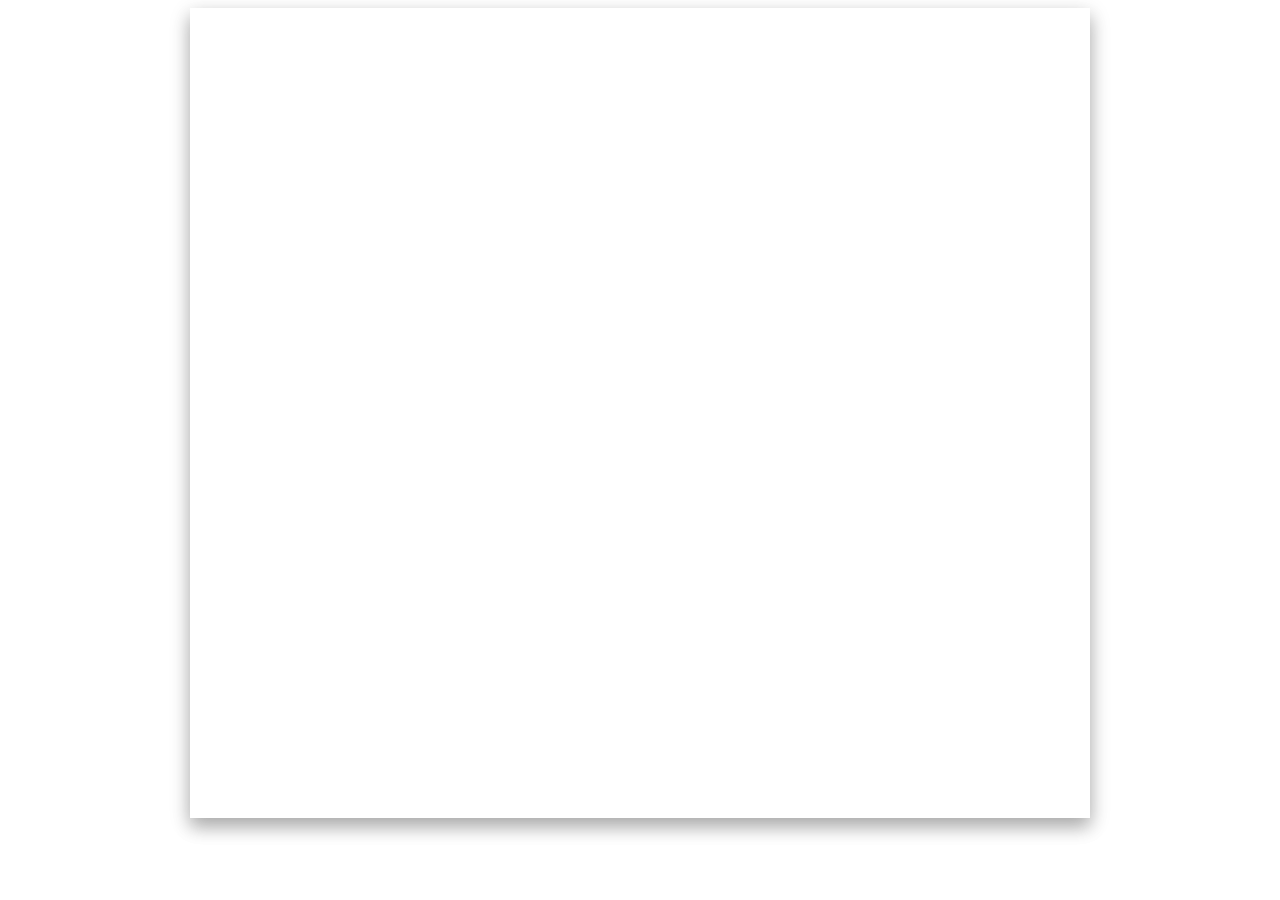
==== index.html @ fbae0071 "project" ====
<!DOCTYPE html>
<html>
<head>
	<title>My Portfolio</title>
	<meta charset="UTF-8">
	<meta name="viewport" content="width=device-width, inital-scale=1.0">
	<link rel="stylesheet" type="text/css" href="project.css">
	<script type="text/javascript" src="project.js"></script>
</head>
<body>

<div id="container">

</div>

</body>
</html>
---- project.css ----
#container
{
	margin: 0 auto;
	width: 900px;
	backgound: #fff;
	font-family: "lucida Grande", "Bitstram Vera Sans", "Verdana";
	box-shadow: 0 10px 16px 0 rgba(0,0,0,0.2),0 6px 20px 0 rgba(0,0,0,0.19);
	min-height: calc(90vh);
}
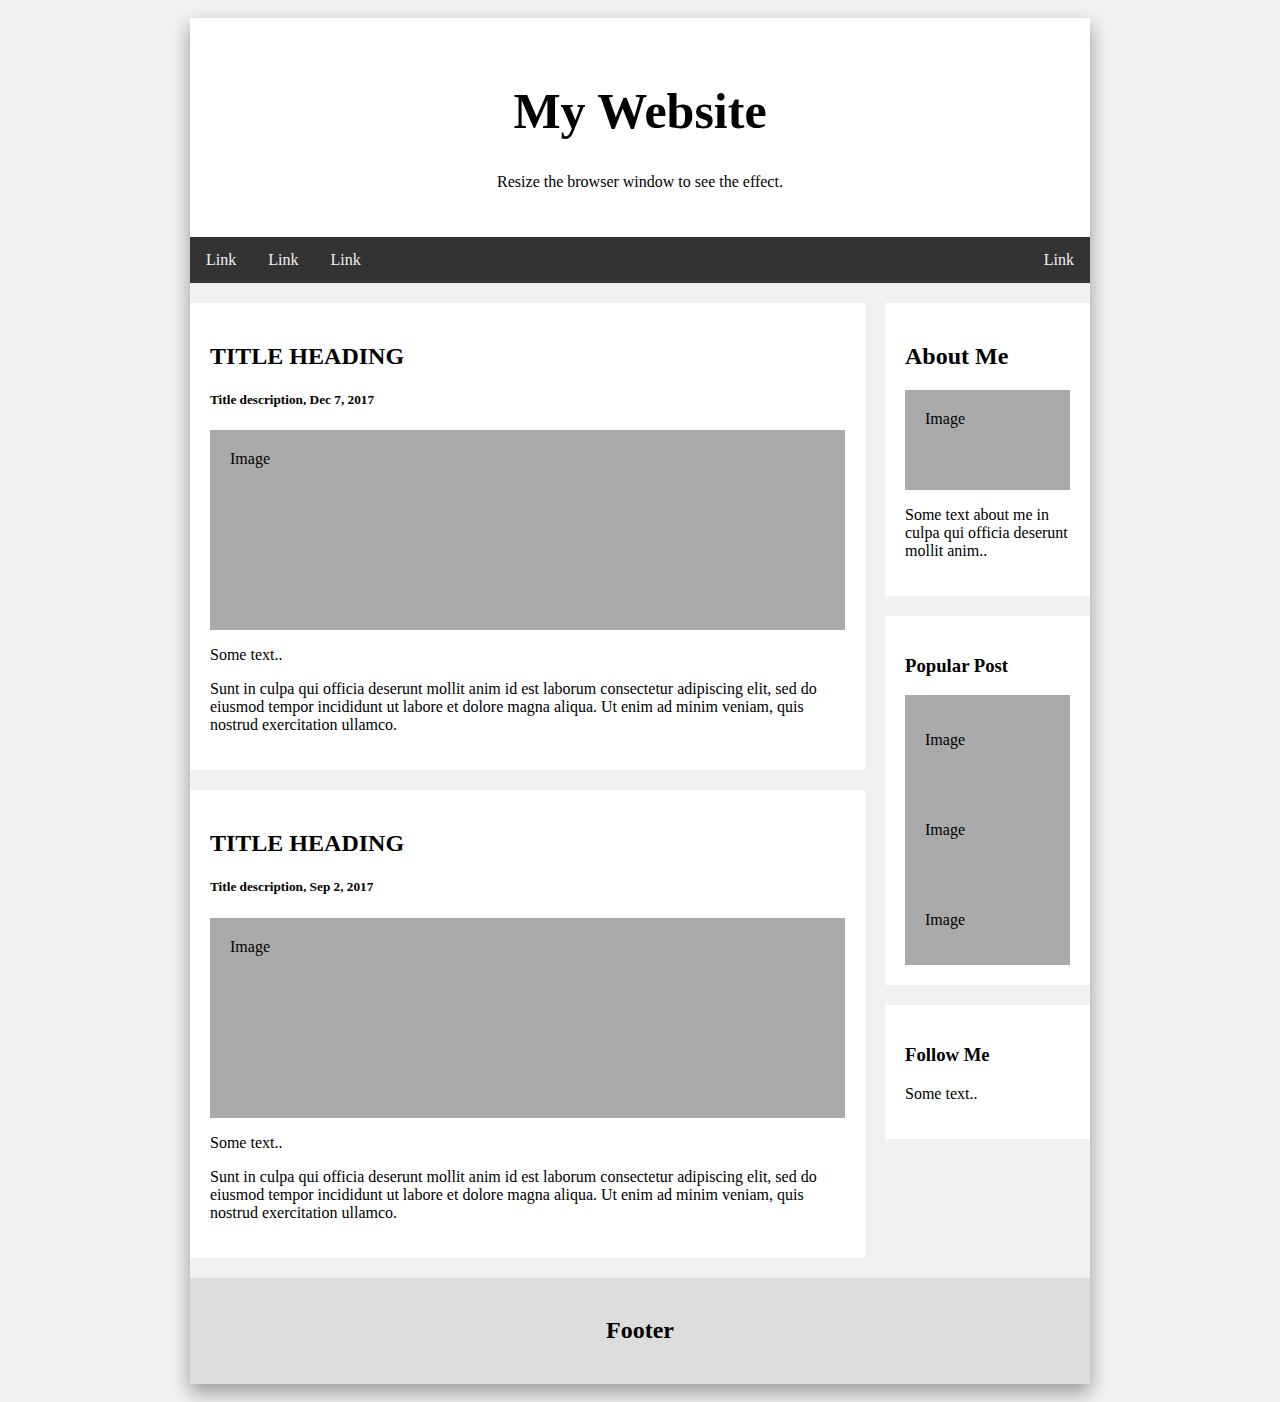
==== commit 01594b27: "classwork" ====
--- a/index.html
+++ b/index.html
@@ -11,6 +11,57 @@
 
 <div id="container">
 
+<div class="header">
+  <h1>My Website</h1>
+  <p>Resize the browser window to see the effect.</p>
+</div>
+
+<div class="topnav">
+  <a href="#">Link</a>
+  <a href="#">Link</a>
+  <a href="#">Link</a>
+  <a href="#" style="float:right">Link</a>
+</div>
+
+<div class="row">
+  <div class="leftcolumn">
+    <div class="card">
+      <h2>TITLE HEADING</h2>
+      <h5>Title description, Dec 7, 2017</h5>
+      <div class="fakeimg" style="height:200px;">Image</div>
+      <p>Some text..</p>
+      <p>Sunt in culpa qui officia deserunt mollit anim id est laborum consectetur adipiscing elit, sed do eiusmod tempor incididunt ut labore et dolore magna aliqua. Ut enim ad minim veniam, quis nostrud exercitation ullamco.</p>
+    </div>
+    <div class="card">
+      <h2>TITLE HEADING</h2>
+      <h5>Title description, Sep 2, 2017</h5>
+      <div class="fakeimg" style="height:200px;">Image</div>
+      <p>Some text..</p>
+      <p>Sunt in culpa qui officia deserunt mollit anim id est laborum consectetur adipiscing elit, sed do eiusmod tempor incididunt ut labore et dolore magna aliqua. Ut enim ad minim veniam, quis nostrud exercitation ullamco.</p>
+    </div>
+  </div>
+  <div class="rightcolumn">
+    <div class="card">
+      <h2>About Me</h2>
+      <div class="fakeimg" style="height:100px;">Image</div>
+      <p>Some text about me in culpa qui officia deserunt mollit anim..</p>
+    </div>
+    <div class="card">
+      <h3>Popular Post</h3>
+      <div class="fakeimg"><p>Image</p></div>
+      <div class="fakeimg"><p>Image</p></div>
+      <div class="fakeimg"><p>Image</p></div>
+    </div>
+    <div class="card">
+      <h3>Follow Me</h3>
+      <p>Some text..</p>
+    </div>
+  </div>
+</div>
+
+<div class="footer">
+  <h2>Footer</h2>
+</div>
 </div>
 
 </body>
--- a/project.css
+++ b/project.css
@@ -6,4 +6,108 @@
 	font-family: "lucida Grande", "Bitstram Vera Sans", "Verdana";
 	box-shadow: 0 10px 16px 0 rgba(0,0,0,0.2),0 6px 20px 0 rgba(0,0,0,0.19);
 	min-height: calc(90vh);
-}+}
+
+
+* {
+    box-sizing: border-box;
+}
+
+body {
+    font-family: Arial;
+    padding: 10px;
+    background: #f1f1f1;
+}
+
+/* Header/Blog Title */
+.header {
+    padding: 30px;
+    text-align: center;
+    background: white;
+}
+
+.header h1 {
+    font-size: 50px;
+}
+
+/* Style the top navigation bar */
+.topnav {
+    overflow: hidden;
+    background-color: #333;
+}
+
+/* Style the topnav links */
+.topnav a {
+    float: left;
+    display: block;
+    color: #f2f2f2;
+    text-align: center;
+    padding: 14px 16px;
+    text-decoration: none;
+}
+
+/* Change color on hover */
+.topnav a:hover {
+    background-color: #ddd;
+    color: black;
+}
+
+/* Create two unequal columns that floats next to each other */
+/* Left column */
+.leftcolumn {   
+    float: left;
+    width: 75%;
+}
+
+/* Right column */
+.rightcolumn {
+    float: left;
+    width: 25%;
+    background-color: #f1f1f1;
+    padding-left: 20px;
+}
+
+/* Fake image */
+.fakeimg {
+    background-color: #aaa;
+    width: 100%;
+    padding: 20px;
+}
+
+/* Add a card effect for articles */
+.card {
+    background-color: white;
+    padding: 20px;
+    margin-top: 20px;
+}
+
+/* Clear floats after the columns */
+.row:after {
+    content: "";
+    display: table;
+    clear: both;
+}
+
+/* Footer */
+.footer {
+    padding: 20px;
+    text-align: center;
+    background: #ddd;
+    margin-top: 20px;
+}
+
+/* Responsive layout - when the screen is less than 800px wide, make the two columns stack on top of each other instead of next to each other */
+@media screen and (max-width: 800px) {
+    .leftcolumn, .rightcolumn {   
+        width: 100%;
+        padding: 0;
+    }
+}
+
+/* Responsive layout - when the screen is less than 400px wide, make the navigation links stack on top of each other instead of next to each other */
+@media screen and (max-width: 400px) {
+    .topnav a {
+        float: none;
+        width: 100%;
+    }
+}
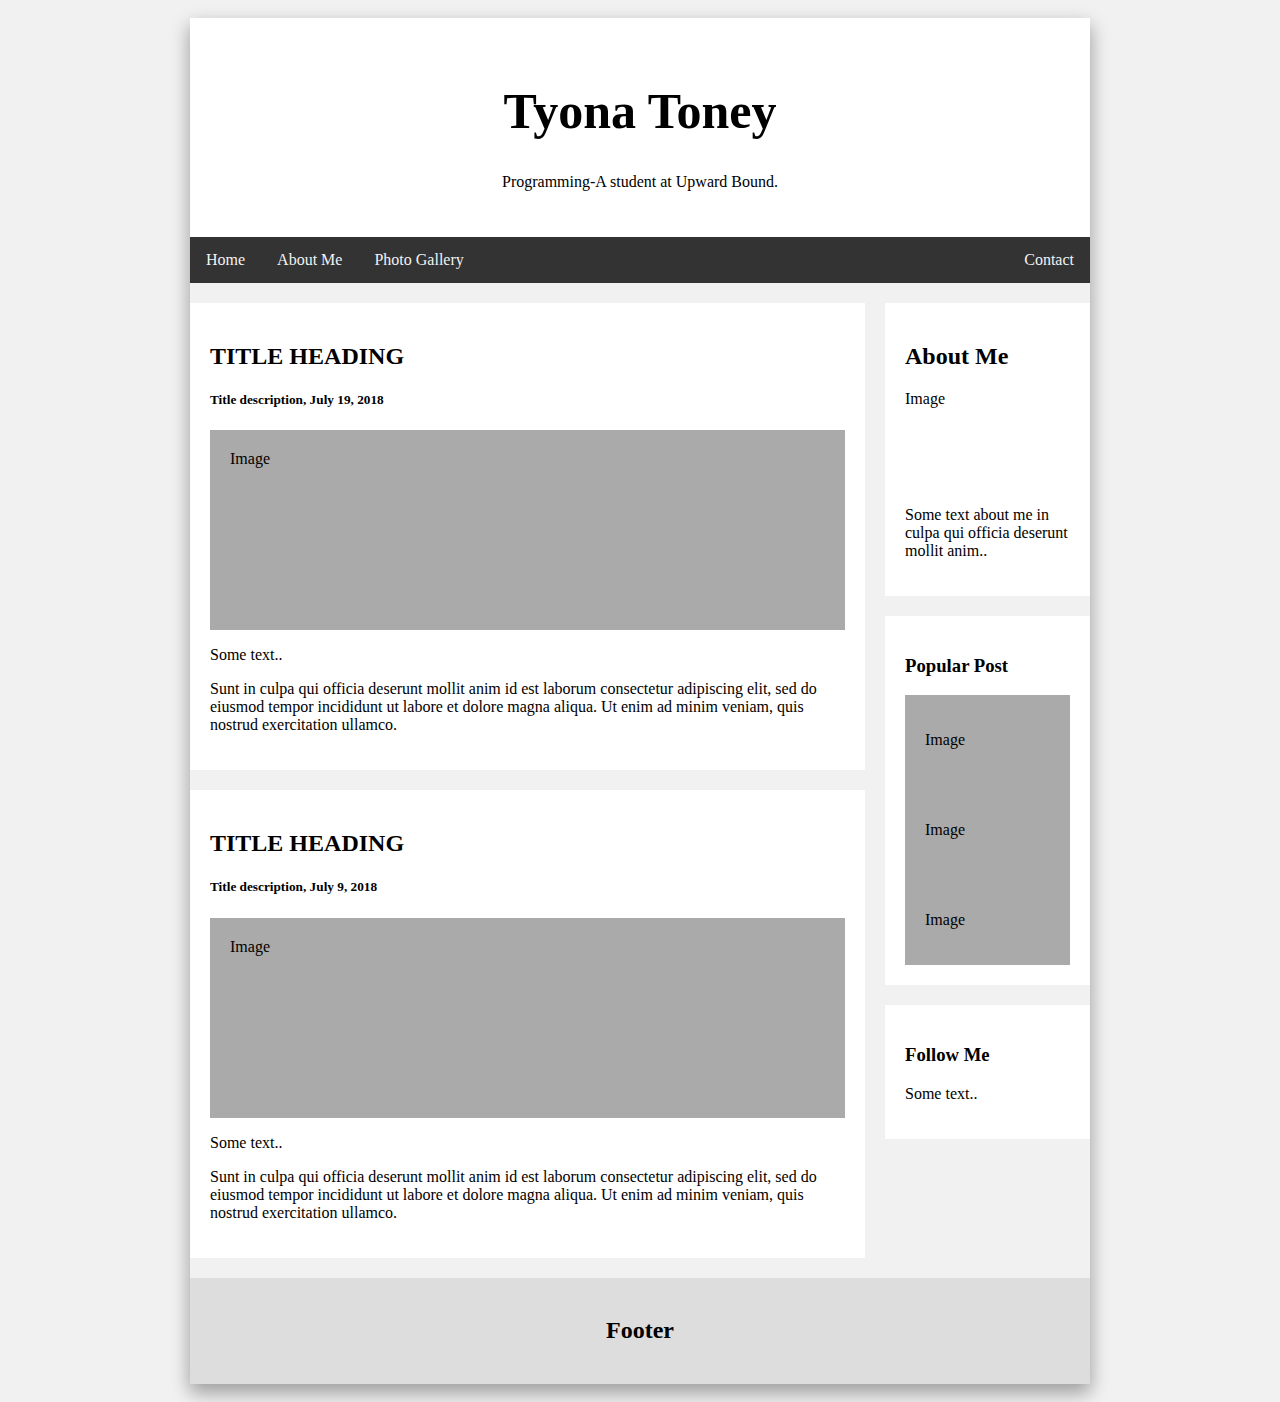
==== commit 7c2a5558: "homework" ====
--- a/index.html
+++ b/index.html
@@ -5,6 +5,7 @@
 	<meta charset="UTF-8">
 	<meta name="viewport" content="width=device-width, inital-scale=1.0">
 	<link rel="stylesheet" type="text/css" href="project.css">
+	<script src="https://ajax.googleapis.com/ajax/libs/jquery/3.3.1/jquery.min.js"></script>
 	<script type="text/javascript" src="project.js"></script>
 </head>
 <body>
@@ -12,29 +13,29 @@
 <div id="container">
 
 <div class="header">
-  <h1>My Website</h1>
-  <p>Resize the browser window to see the effect.</p>
+  <h1>Tyona Toney</h1>
+  <p>Programming-A student at Upward Bound.</p>
 </div>
 
 <div class="topnav">
-  <a href="#">Link</a>
-  <a href="#">Link</a>
-  <a href="#">Link</a>
-  <a href="#" style="float:right">Link</a>
+  <a href="#">Home</a>
+  <a href="#">About Me</a>
+  <a href="#">Photo Gallery</a>
+  <a href="#" style="float:right">Contact</a>
 </div>
 
-<div class="row">
+<div class="row content">
   <div class="leftcolumn">
     <div class="card">
       <h2>TITLE HEADING</h2>
-      <h5>Title description, Dec 7, 2017</h5>
+      <h5>Title description, July 19, 2018</h5>
       <div class="fakeimg" style="height:200px;">Image</div>
       <p>Some text..</p>
       <p>Sunt in culpa qui officia deserunt mollit anim id est laborum consectetur adipiscing elit, sed do eiusmod tempor incididunt ut labore et dolore magna aliqua. Ut enim ad minim veniam, quis nostrud exercitation ullamco.</p>
     </div>
     <div class="card">
       <h2>TITLE HEADING</h2>
-      <h5>Title description, Sep 2, 2017</h5>
+      <h5>Title description, July 9, 2018</h5>
       <div class="fakeimg" style="height:200px;">Image</div>
       <p>Some text..</p>
       <p>Sunt in culpa qui officia deserunt mollit anim id est laborum consectetur adipiscing elit, sed do eiusmod tempor incididunt ut labore et dolore magna aliqua. Ut enim ad minim veniam, quis nostrud exercitation ullamco.</p>
@@ -43,7 +44,7 @@
   <div class="rightcolumn">
     <div class="card">
       <h2>About Me</h2>
-      <div class="fakeimg" style="height:100px;">Image</div>
+      <div class="profile-photo" style="height:100px;">Image</div>
       <p>Some text about me in culpa qui officia deserunt mollit anim..</p>
     </div>
     <div class="card">
--- a/project.css
+++ b/project.css
@@ -34,6 +34,9 @@
 .topnav {
     overflow: hidden;
     background-color: #333;
+    position: -webkit-sticky;
+    position: sticky;
+    top: 0;
 }
 
 /* Style the topnav links */
@@ -50,6 +53,14 @@
 .topnav a:hover {
     background-color: #ddd;
     color: black;
+}
+
+.topnav a.contact {
+	float: right;
+}
+
+.topnav .icon{
+	display: none;
 }
 
 /* Create two unequal columns that floats next to each other */
@@ -105,9 +116,29 @@
 }
 
 /* Responsive layout - when the screen is less than 400px wide, make the navigation links stack on top of each other instead of next to each other */
-@media screen and (max-width: 400px) {
-    .topnav a {
-        float: none;
+@media screen and (max-width: 600px) {
+    #container {
         width: 100%;
     }
+
+.topnav a.contact {
+	float: left;
+
 }
+.topnav a:not(.active) {display: none;}
+.topnav a.icon {
+	float: right;
+	display: block;
+}
+.topnav.responsive {position: relative;}
+.topnav.responsive .icon {
+        position: absolute;
+        right: 0;
+        top: 0;
+    }
+    .topnav.responsive a {
+        float: none;
+        display: block;
+        text-align: left;
+    }
+}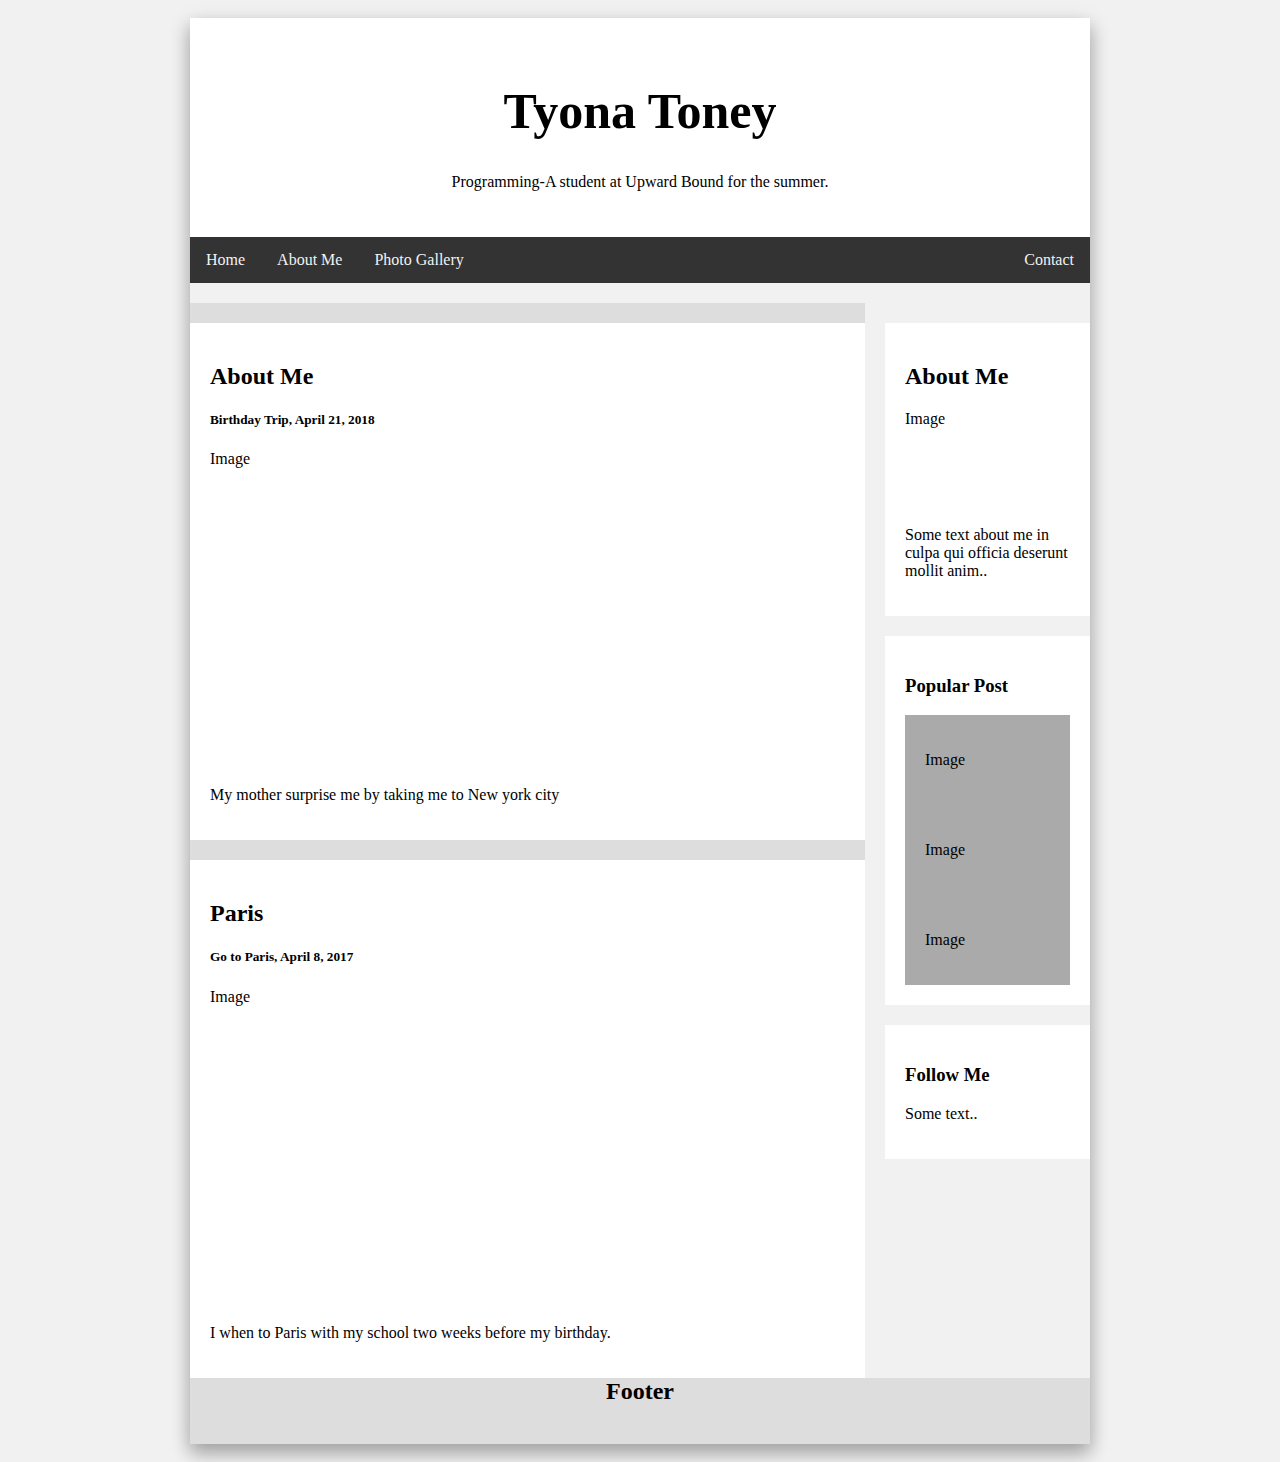
==== commit dc2cdc38: "assigment" ====
--- a/index.html
+++ b/index.html
@@ -14,31 +14,32 @@
 
 <div class="header">
   <h1>Tyona Toney</h1>
-  <p>Programming-A student at Upward Bound.</p>
+  <p>Programming-A student at Upward Bound for the summer.</p>
 </div>
 
-<div class="topnav">
-  <a href="#">Home</a>
-  <a href="#">About Me</a>
-  <a href="#">Photo Gallery</a>
-  <a href="#" style="float:right">Contact</a>
-</div>
+<div class="topnav" id="myTopnav">
+	  <a href="index.html">Home</a>
+	  <a href="about.html" class="active">About Me</a>
+	  <a href="gallery.html">Photo Gallery</a>
+	  <a href="contact.html" class="contact">Contact</a>
+	  <a href="javascript:void(0);" class="icon">
+	    <i class="fa fa-bars"></i>
+	  </a>
+	</div>
 
 <div class="row content">
-  <div class="leftcolumn">
+	<div class="leftcolumn">
     <div class="card">
-      <h2>TITLE HEADING</h2>
-      <h5>Title description, July 19, 2018</h5>
-      <div class="fakeimg" style="height:200px;">Image</div>
-      <p>Some text..</p>
-      <p>Sunt in culpa qui officia deserunt mollit anim id est laborum consectetur adipiscing elit, sed do eiusmod tempor incididunt ut labore et dolore magna aliqua. Ut enim ad minim veniam, quis nostrud exercitation ullamco.</p>
+      <h2>About Me</h2>
+      <h5>Birthday Trip, April 21, 2018</h5>
+      <div class="img1">Image</div>
+     <p>My mother surprise me by taking me to New york city</p>
     </div>
     <div class="card">
-      <h2>TITLE HEADING</h2>
-      <h5>Title description, July 9, 2018</h5>
-      <div class="fakeimg" style="height:200px;">Image</div>
-      <p>Some text..</p>
-      <p>Sunt in culpa qui officia deserunt mollit anim id est laborum consectetur adipiscing elit, sed do eiusmod tempor incididunt ut labore et dolore magna aliqua. Ut enim ad minim veniam, quis nostrud exercitation ullamco.</p>
+      <h2>Paris</h2>
+      <h5>Go to Paris, April 8, 2017</h5>
+      <div class="img2">Image</div>
+      <p>I when to Paris with my school two weeks before my birthday.</p>
     </div>
   </div>
   <div class="rightcolumn">
@@ -58,12 +59,12 @@
       <p>Some text..</p>
     </div>
   </div>
-</div>
+
 
 <div class="footer">
   <h2>Footer</h2>
 </div>
 </div>
-
+</div>
 </body>
 </html>--- a/project.css
+++ b/project.css
@@ -85,6 +85,26 @@
     padding: 20px;
 }
 
+.img1 {
+    background-image: url("images/New York.jpg");
+    background-repeat: no-repeat;
+    background-size: contain;
+    height:20em;
+}
+
+.img2 {
+    background-image: url("images/Paris.jpg");
+    background-repeat: no-repeat;
+    background-size: contain;
+    height:20em;
+}
+/* Profile photo */
+.profile-photo {
+    background-image: url("images/Manu.png");
+    background-repeat: no-repeat;
+    background-size: contain;
+}
+
 /* Add a card effect for articles */
 .card {
     background-color: white;
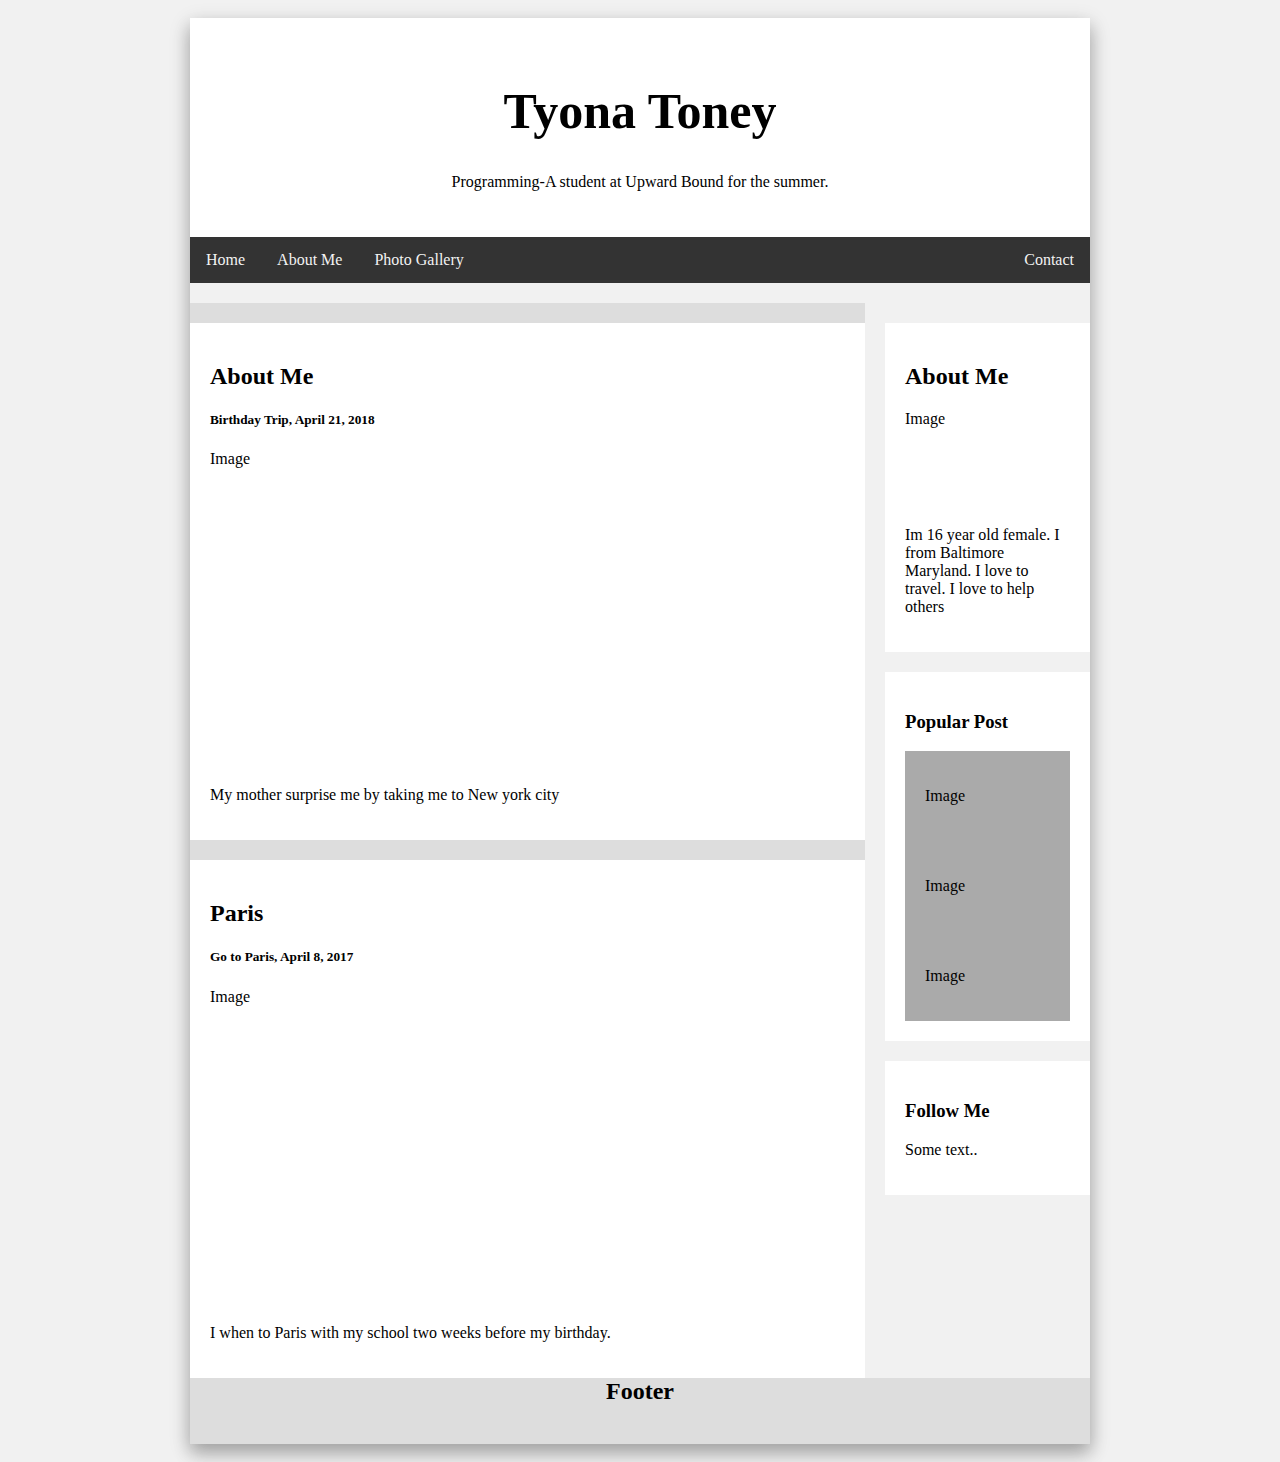
==== commit 4e00d14a: "assigment" ====
--- a/index.html
+++ b/index.html
@@ -46,7 +46,7 @@
     <div class="card">
       <h2>About Me</h2>
       <div class="profile-photo" style="height:100px;">Image</div>
-      <p>Some text about me in culpa qui officia deserunt mollit anim..</p>
+      <p>Im 16 year old female. I from Baltimore Maryland. I love to travel. I love to help others</p>
     </div>
     <div class="card">
       <h3>Popular Post</h3>
--- a/project.css
+++ b/project.css
@@ -100,7 +100,7 @@
 }
 /* Profile photo */
 .profile-photo {
-    background-image: url("images/Manu.png");
+    background-image: url("images/Paris.jpg");
     background-repeat: no-repeat;
     background-size: contain;
 }
